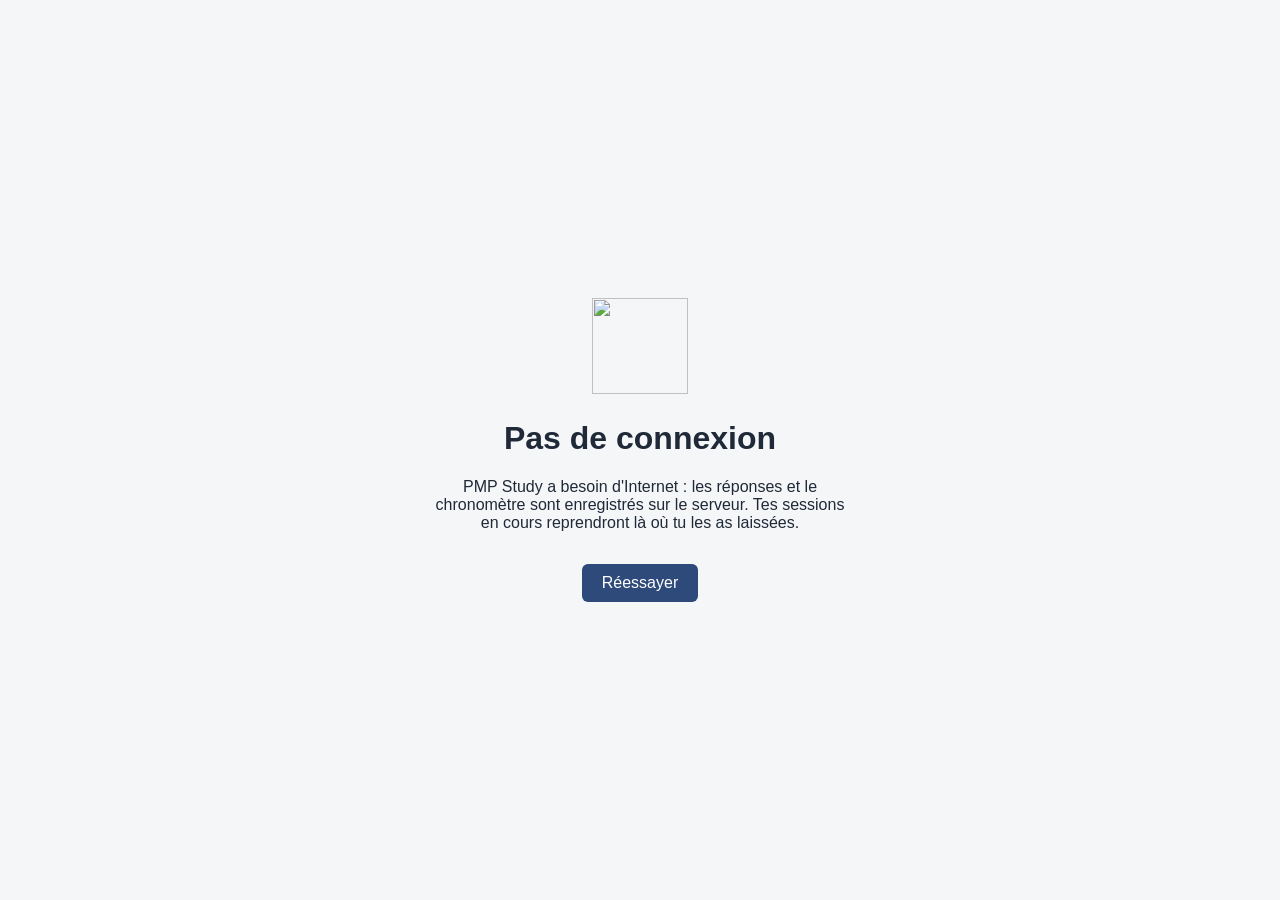
==== src/PmpStudy.Web/wwwroot/offline.html @ b5e25adf "PWA installable et rappel quotidien par notification - Manifeste, icônes, service worker (page hors " ====
<!doctype html>
<html lang="fr">
<head>
<meta charset="utf-8">
<meta name="viewport" content="width=device-width, initial-scale=1">
<title>PMP Study — hors ligne</title>
<style>
  :root { color-scheme: light dark; }
  body { margin: 0; min-height: 100vh; display: grid; place-items: center; font-family: Roboto, Arial, sans-serif;
         background: #f5f6f8; color: #1f2937; padding: 16px; box-sizing: border-box; }
  @media (prefers-color-scheme: dark) { body { background: #111827; color: #e5e7eb; } }
  main { max-width: 420px; text-align: center; }
  img { width: 96px; height: 96px; }
  button { margin-top: 16px; padding: 10px 20px; border: 0; border-radius: 6px; background: #2d4a7a; color: #fff; font-size: 1rem; cursor: pointer; }
</style>
</head>
<body>
<main>
  <img src="/icons/icon-192.png" alt="">
  <h1>Pas de connexion</h1>
  <p>PMP Study a besoin d'Internet : les réponses et le chronomètre sont enregistrés sur le serveur.
     Tes sessions en cours reprendront là où tu les as laissées.</p>
  <button onclick="location.reload()">Réessayer</button>
</main>
</body>
</html>
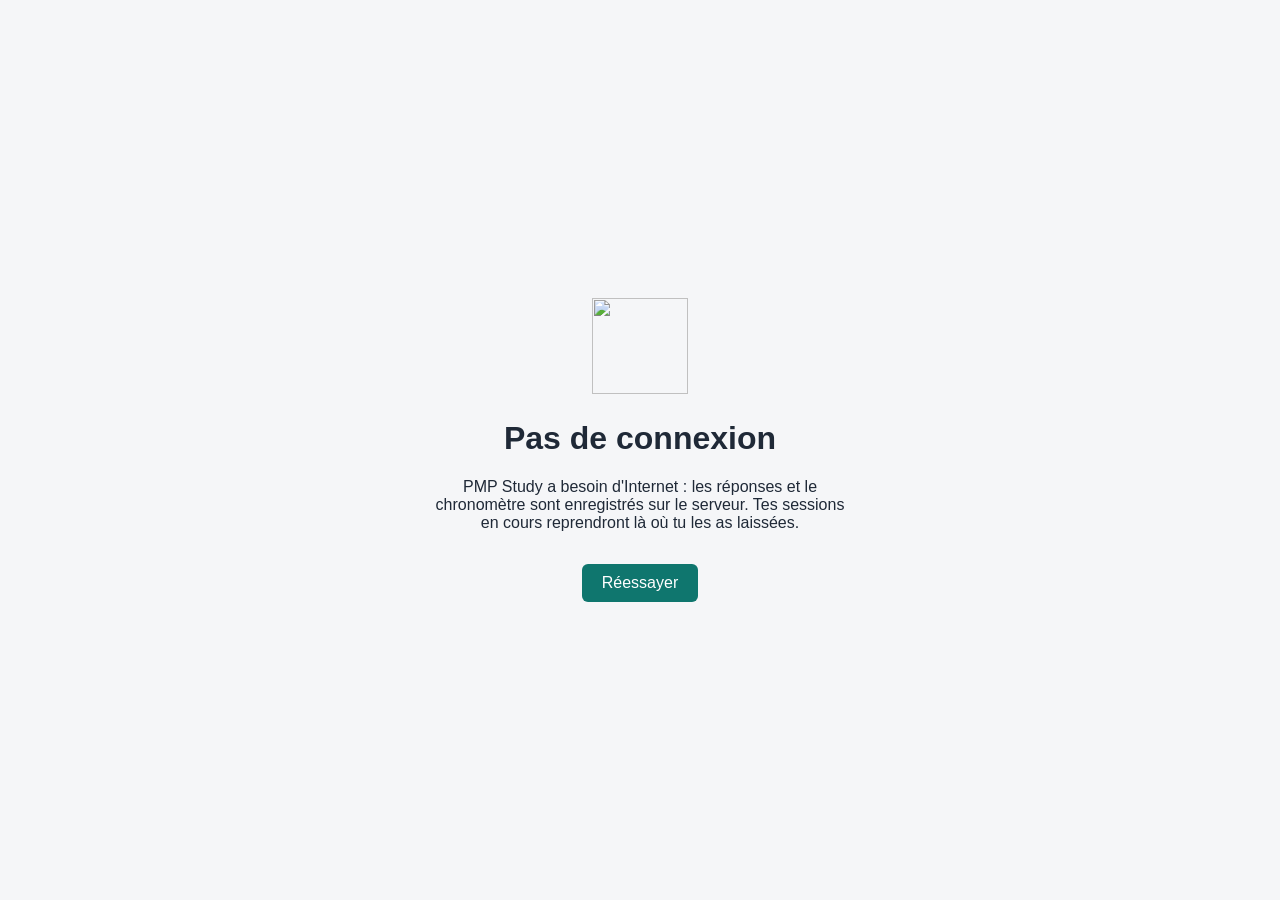
==== commit 2ec62f76: "Refonte du design, connexion par mot de passe, tout en base SQL Server, hébergement InterServer - No" ====
--- a/src/PmpStudy.Web/wwwroot/offline.html
+++ b/src/PmpStudy.Web/wwwroot/offline.html
@@ -11,7 +11,7 @@
   @media (prefers-color-scheme: dark) { body { background: #111827; color: #e5e7eb; } }
   main { max-width: 420px; text-align: center; }
   img { width: 96px; height: 96px; }
-  button { margin-top: 16px; padding: 10px 20px; border: 0; border-radius: 6px; background: #2d4a7a; color: #fff; font-size: 1rem; cursor: pointer; }
+  button { margin-top: 16px; padding: 10px 20px; border: 0; border-radius: 6px; background: #0f766e; color: #fff; font-size: 1rem; cursor: pointer; }
 </style>
 </head>
 <body>
